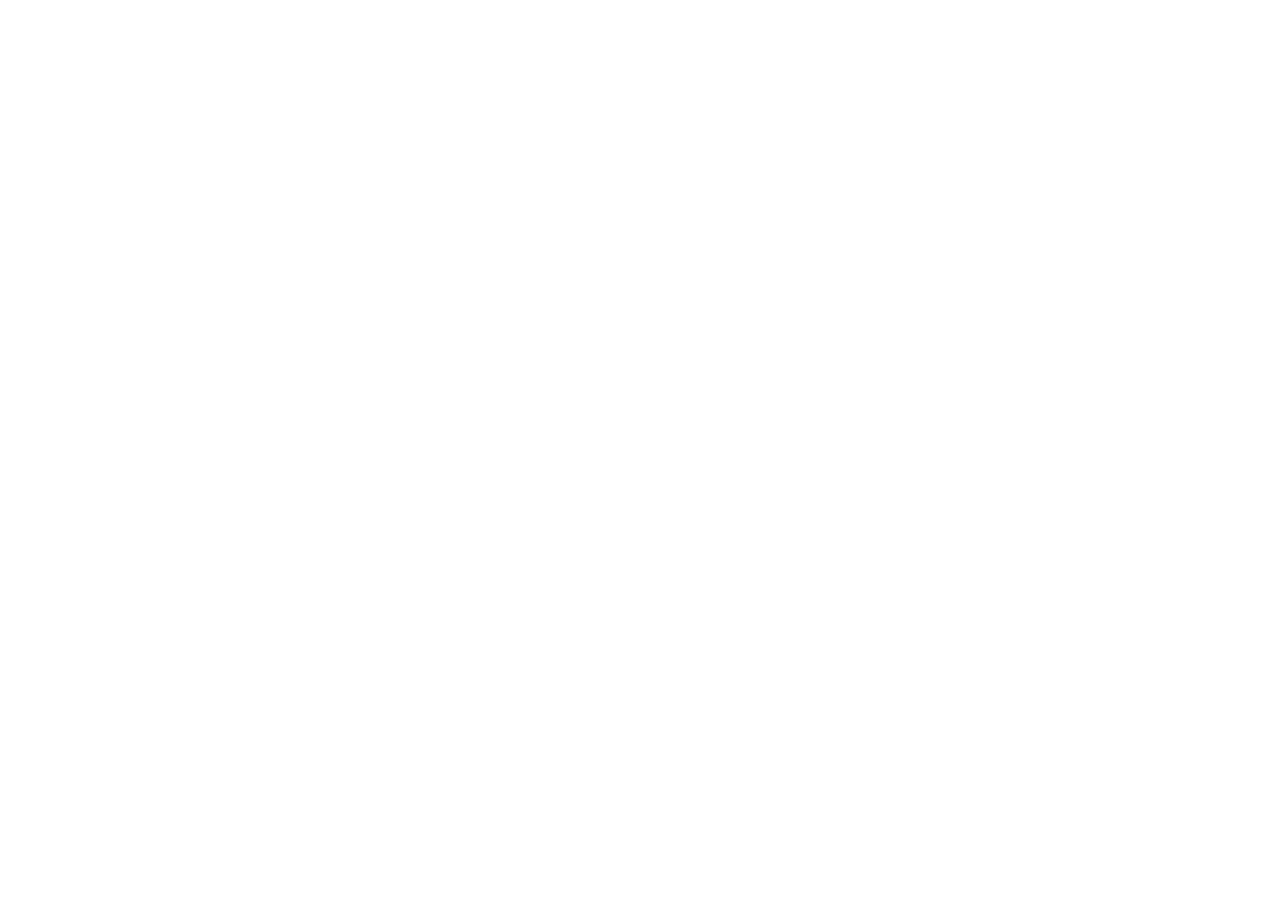
==== javascript-tutorial-3/index.html @ c8796b25 "Object" ====
<!DOCTYPE html>
<html lang="en">
<head>
    <meta charset="UTF-8">
    <meta name="viewport" content="width=device-width, initial-scale=1.0">
    <title>Javascript</title>
</head>
<body>
    <script src="app.js"></script>
</body>
</html>
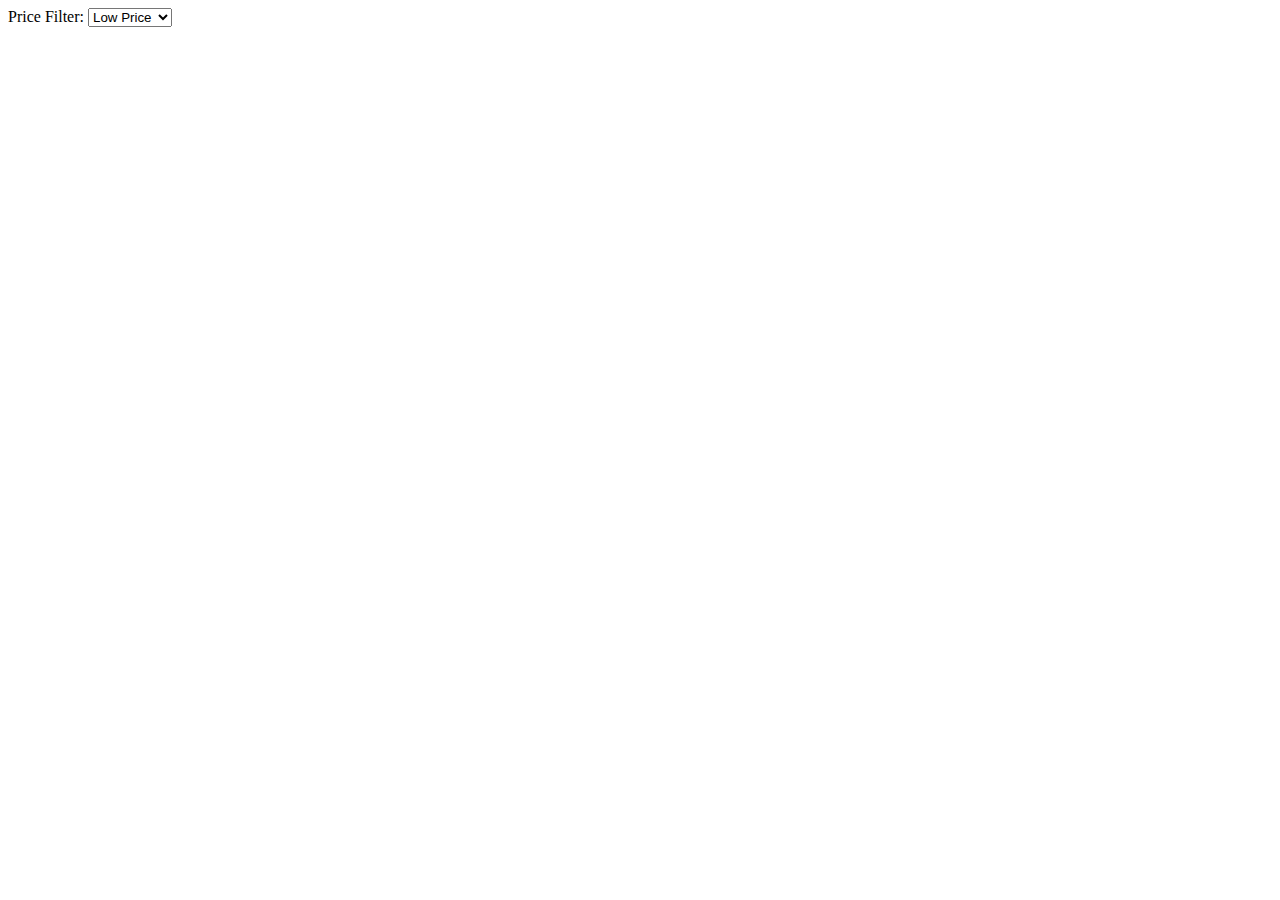
==== commit bfdc26e8: "dropdown test" ====
--- a/javascript-tutorial-3/index.html
+++ b/javascript-tutorial-3/index.html
@@ -3,9 +3,20 @@
 <head>
     <meta charset="UTF-8">
     <meta name="viewport" content="width=device-width, initial-scale=1.0">
-    <title>Javascript</title>
+    <title>Javascript2</title>
 </head>
 <body>
-    <script src="app.js"></script>
+
+   
+    <div>
+        <label for="priceFilter">Price Filter:</label>
+        <select id="priceFilter">
+            <option value="low">Low Price</option>
+            <option value="high">High Price</option>
+        </select>
+    </div>
+      
+    <!-- <script src="app.js"></script> -->
+    <script src="test.js"></script>
 </body>
 </html>